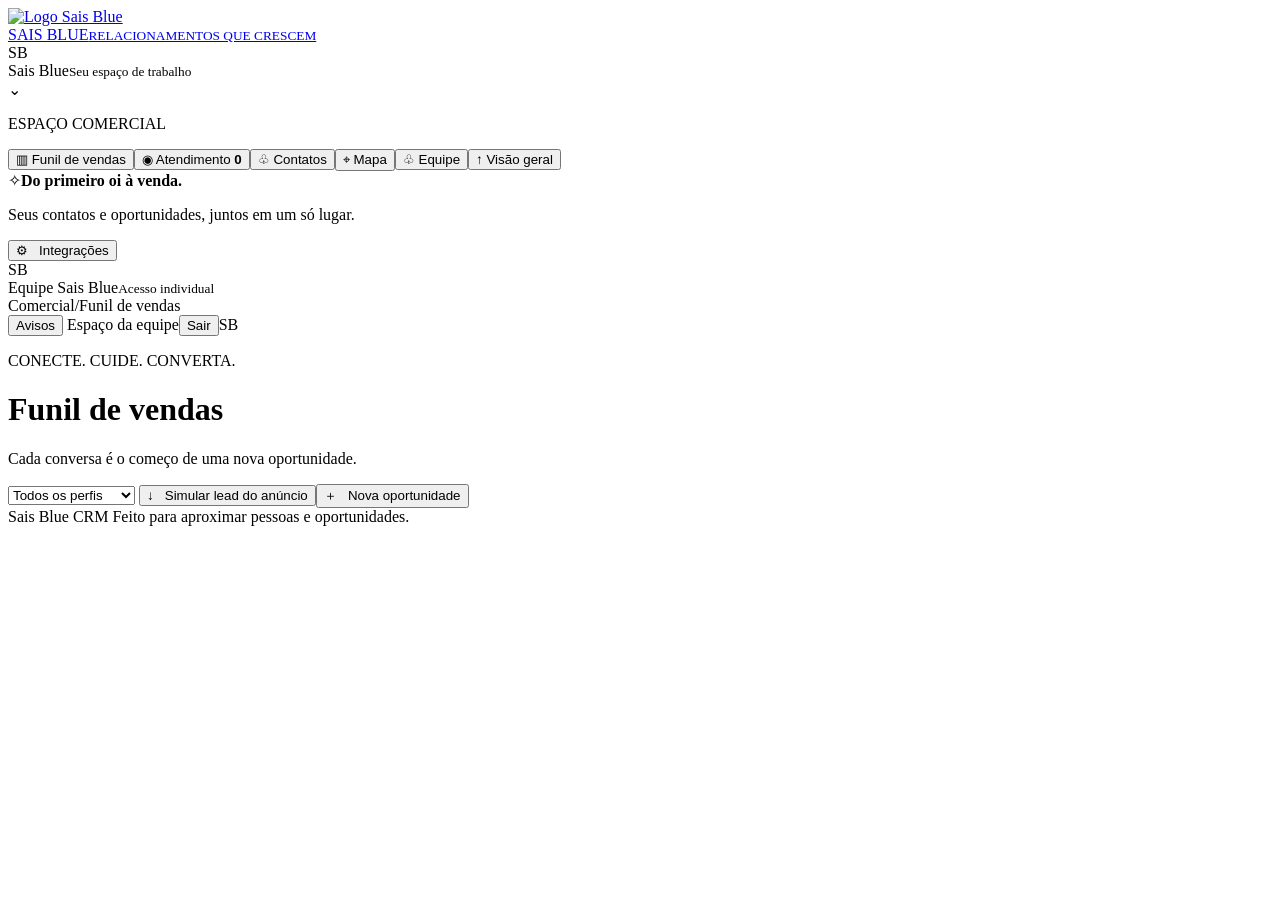
==== public/index.html @ 9a2712c6 "Add editable contact names and private opportunity alerts with opt-in sound" ====
<!doctype html>
<html lang="pt-BR">
  <head>
    <meta charset="utf-8" />
    <meta name="viewport" content="width=device-width,initial-scale=1" />
    <title>Sais Blue | CRM</title>
    <link rel="stylesheet" href="/vendor/leaflet/leaflet.css" />
    <link rel="stylesheet" href="/style.css" />
  </head>
  <body data-auth="pending">
    <aside>
      <a class="brand" href="/" aria-label="Sais Blue início"
        ><span class="brand-asset"><img src="/brand/sb-logo.png" alt="Logo Sais Blue" width="64" height="56"></span>
        <div>SAIS BLUE<small>RELACIONAMENTOS QUE CRESCEM</small></div></a
      >
      <div class="workspace">
        <span class="square">SB</span>
        <div>Sais Blue<small>Seu espaço de trabalho</small></div>
        <span>⌄</span>
      </div>
      <p class="nav-label">ESPAÇO COMERCIAL</p>
      <nav>
        <button data-view="pipeline" class="active">
          <span>▥</span> Funil de vendas</button
        ><button data-view="inbox">
          <span>◉</span> Atendimento <b id="inbox-count">0</b></button
        ><button data-view="contacts"><span>♧</span> Contatos</button
        ><button data-view="map"><span>⌖</span> Mapa</button
        ><button data-view="team"><span>♧</span> Equipe</button
        ><button data-view="reports"><span>↑</span> Visão geral</button
        ><button id="trash-nav" data-view="trash" hidden><span>⌫</span> Lixeira</button>
      </nav>
      <div class="aside-bottom">
        <div class="help-card">
          <span>✧</span><strong>Do primeiro oi à venda.</strong>
          <p>Seus contatos e oportunidades, juntos em um só lugar.</p>
        </div>
        <button data-view="settings" class="settings">
          ⚙ &nbsp; Integrações
        </button>
        <div class="profile">
          <span class="avatar">SB</span>
          <div>
            <span id="profile-name">Equipe Sais Blue</span
            ><small id="profile-role">Acesso individual</small>
          </div>
        </div>
      </div>
    </aside>
    <div class="app">
      <header>
        <div>
          <span class="breadcrumb">Comercial</span
          ><span class="crumb-separator">/</span
          ><span id="breadcrumb-current">Funil de vendas</span>
        </div>
        <div class="header-right">
          <button id="open-notifications" class="secondary" aria-label="Avisos de oportunidades">Avisos <span id="notification-count" hidden>0</span></button>
          <span class="demo-pill"><i></i> Espaço da equipe</span
          ><button id="logout" class="secondary">Sair</button
          ><span class="avatar small">SB</span>
        </div>
      </header>
      <main>
        <div class="page-heading">
          <div>
            <p class="eyebrow">CONECTE. CUIDE. CONVERTA.</p>
            <h1 id="page-title">Funil de vendas</h1>
            <p id="page-subtitle">
              Cada conversa é o começo de uma nova oportunidade.
            </p>
          </div>
          <div class="actions">
            <select id="owner-filter" aria-label="Filtrar por responsável" hidden>
              <option value="">Todos os responsáveis</option>
              <option value="__unassigned__">Sem responsável</option>
            </select>
            <select id="profile-filter" aria-label="Filtrar por perfil">
              <option value="">Todos os perfis</option>
              <option>Lojista</option>
              <option>Revenda</option>
              <option>Consumidor Final</option>
              <option value="__pending__">Perfil pendente</option>
            </select>
            <button id="simulate" class="secondary">
              ↓ &nbsp; Simular lead do anúncio</button
            ><button id="new-contact" class="primary">
              ＋ &nbsp; Nova oportunidade
            </button>
          </div>
        </div>
        <section id="stats" class="stats"></section>
        <div id="content"></div>
        <footer>
          <span id="release-version">Sais Blue CRM</span>
          <span>Feito para aproximar pessoas e oportunidades.</span>
        </footer>
      </main>
    </div>
    <dialog id="create-dialog">
      <form id="create-form">
        <div class="dialog-header">
          <div>
            <p class="eyebrow">SAIS BLUE CRM</p>
            <h2 id="form-title">Nova oportunidade</h2>
          </div>
          <button
            type="button"
            class="close"
            data-close="create-dialog"
            aria-label="Fechar"
          >
            ×
          </button>
        </div>
        <p id="form-description">Adicione um contato ao seu funil comercial.</p>
        <label
          >Nome<input
            name="name"
            required
            maxlength="120"
            placeholder="Nome do cliente" /></label
        ><label
          >WhatsApp com DDI<input
            name="phone"
            required
            inputmode="tel"
            placeholder="55 11 99999-9999"
        /></label>
        <div id="create-location-fields" class="detail-grid"></div>
        <label
          >Instagram<input
            name="instagram"
            placeholder="@usuario ou link do perfil"
            maxlength="180" /></label
        >
        <div id="create-opportunity-fields" class="detail-grid"></div>
        <label id="body-field" hidden
          >Mensagem recebida<textarea
            name="body"
            placeholder="Olá! Vi o anúncio e gostaria de saber mais."
          ></textarea>
        </label>
        <div class="dialog-actions">
          <button type="button" class="secondary" data-close="create-dialog">
            Cancelar</button
          ><button class="primary" type="submit">Adicionar ao CRM</button>
        </div>
      </form>
    </dialog>
    <dialog id="detail-dialog"><div id="detail"></div></dialog>
    <dialog id="notifications-dialog" aria-labelledby="notifications-title">
      <div class="dialog-header"><h2 id="notifications-title">Seus avisos</h2><button type="button" class="close" id="close-notifications" aria-label="Fechar avisos">×</button></div>
      <p>Novas oportunidades e atendimentos atribuídos à sua conta. Mantenha o CRM aberto para receber os avisos.</p>
      <div class="notification-controls"><button type="button" id="enable-alert-sound" class="primary">Ativar avisos com som</button><button type="button" id="disable-alert-sound" class="secondary" hidden>Desativar som</button><button type="button" id="read-all-notifications" class="secondary">Marcar todas como lidas</button></div>
      <p id="notification-sound-status">Clique em Ativar avisos com som para liberar o áudio neste navegador.</p>
      <div id="notifications-list"></div>
    </dialog>
    <div id="lead-alerts" aria-live="polite" aria-label="Novas oportunidades"></div>
    <div id="toast" role="status"></div>
    <script src="/vendor/leaflet/leaflet.js"></script>
    <script src="/notifications.js"></script>
    <script src="/app.js"></script>
  </body>
</html>
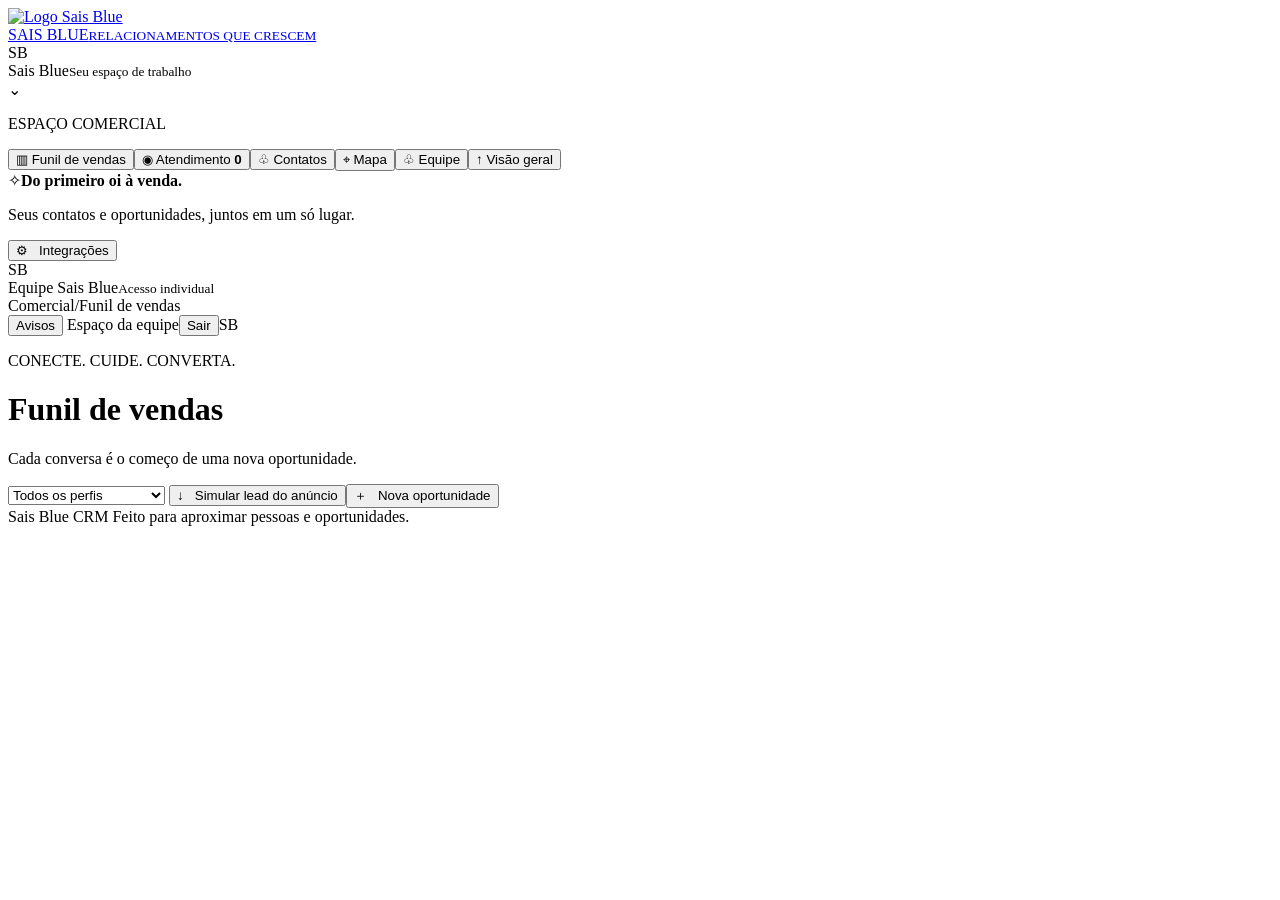
==== commit 68c2a12e: "Improve contextual qualification, private label routing and no-response closure" ====
--- a/public/index.html
+++ b/public/index.html
@@ -3,6 +3,11 @@
   <head>
     <meta charset="utf-8" />
     <meta name="viewport" content="width=device-width,initial-scale=1" />
+    <meta name="theme-color" content="#0b2438" />
+    <meta name="apple-mobile-web-app-capable" content="yes" />
+    <meta name="apple-mobile-web-app-title" content="Sais Blue CRM" />
+    <link rel="manifest" href="/manifest.webmanifest" />
+    <link rel="apple-touch-icon" href="/brand/app-icon.png" />
     <title>Sais Blue | CRM</title>
     <link rel="stylesheet" href="/vendor/leaflet/leaflet.css" />
     <link rel="stylesheet" href="/style.css" />
@@ -80,6 +85,7 @@
               <option>Lojista</option>
               <option>Revenda</option>
               <option>Consumidor Final</option>
+              <option>Marca própria (PL/WL)</option>
               <option value="__pending__">Perfil pendente</option>
             </select>
             <button id="simulate" class="secondary">
@@ -151,14 +157,16 @@
     <dialog id="detail-dialog"><div id="detail"></div></dialog>
     <dialog id="notifications-dialog" aria-labelledby="notifications-title">
       <div class="dialog-header"><h2 id="notifications-title">Seus avisos</h2><button type="button" class="close" id="close-notifications" aria-label="Fechar avisos">×</button></div>
-      <p>Novas oportunidades e atendimentos atribuídos à sua conta. Mantenha o CRM aberto para receber os avisos.</p>
+      <p>Novas oportunidades e atendimentos atribuídos à sua conta. O som do navegador exige o CRM aberto; as notificações do aparelho podem chegar com o app fechado.</p>
       <div class="notification-controls"><button type="button" id="enable-alert-sound" class="primary">Ativar avisos com som</button><button type="button" id="disable-alert-sound" class="secondary" hidden>Desativar som</button><button type="button" id="read-all-notifications" class="secondary">Marcar todas como lidas</button></div>
       <p id="notification-sound-status">Clique em Ativar avisos com som para liberar o áudio neste navegador.</p>
+      <section class="phone-push-panel"><h3>Notificações na tela bloqueada</h3><p id="phone-push-status"></p><p>App: <a id="phone-app-url" target="_blank" rel="noopener noreferrer"></a></p><div class="notification-controls"><button type="button" id="prepare-phone-push" class="secondary" hidden>Preparar notificações no servidor</button><button type="button" id="enable-phone-push" class="primary" disabled>Ativar notificações do aparelho</button><button type="button" id="disable-phone-push" class="secondary" hidden>Desativar neste aparelho</button><button type="button" id="test-phone-push" class="secondary" hidden>Testar em 10 segundos</button></div></section>
       <div id="notifications-list"></div>
     </dialog>
     <div id="lead-alerts" aria-live="polite" aria-label="Novas oportunidades"></div>
     <div id="toast" role="status"></div>
     <script src="/vendor/leaflet/leaflet.js"></script>
+    <script src="/pwa.js"></script>
     <script src="/notifications.js"></script>
     <script src="/app.js"></script>
   </body>
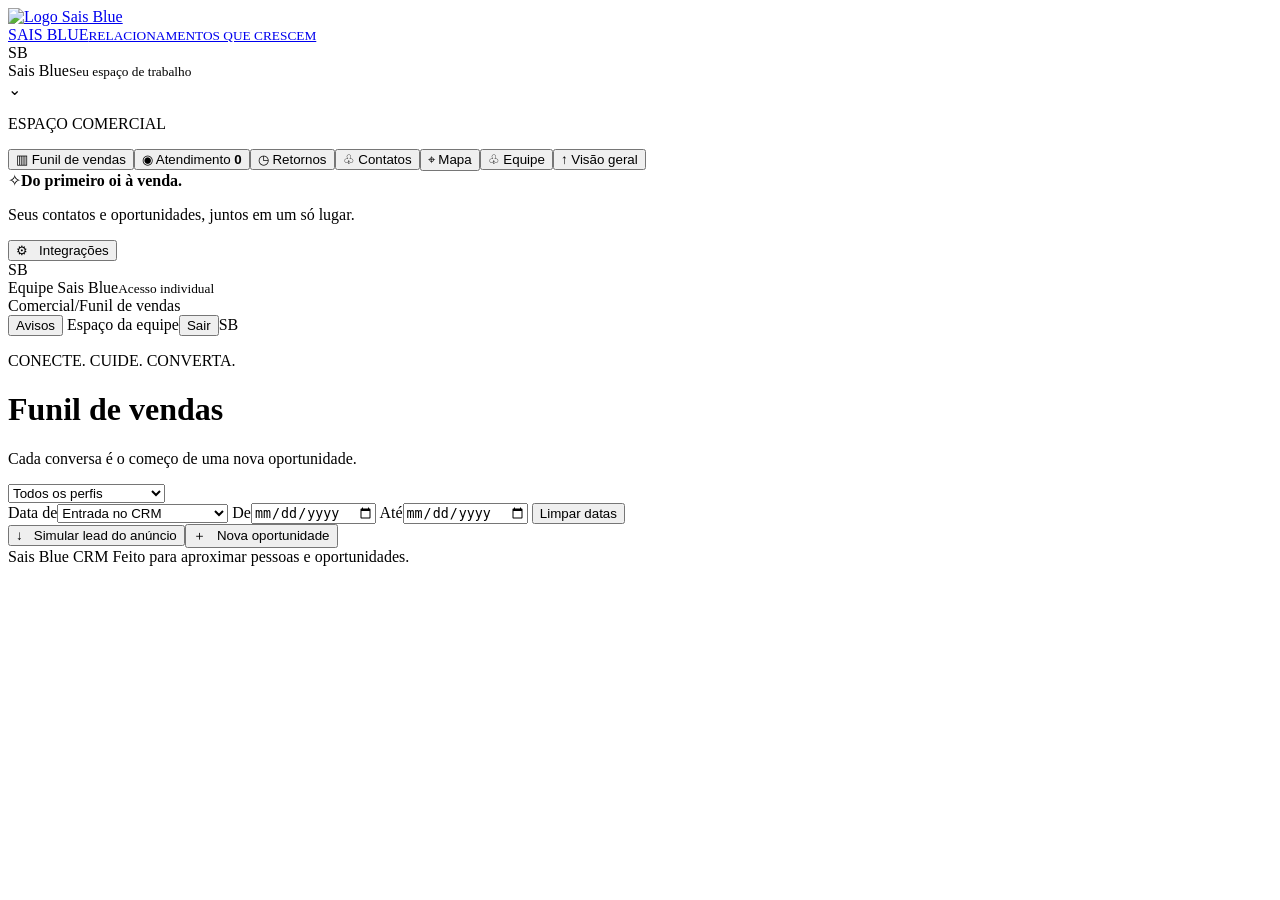
==== commit a791b128: "Add internal follow-up schedules, date filters and external team access on port 3001" ====
--- a/public/index.html
+++ b/public/index.html
@@ -29,6 +29,7 @@
           <span>▥</span> Funil de vendas</button
         ><button data-view="inbox">
           <span>◉</span> Atendimento <b id="inbox-count">0</b></button
+        ><button data-view="followups"><span>◷</span> Retornos <b id="followup-count" hidden>0</b></button
         ><button data-view="contacts"><span>♧</span> Contatos</button
         ><button data-view="map"><span>⌖</span> Mapa</button
         ><button data-view="team"><span>♧</span> Equipe</button
@@ -88,6 +89,12 @@
               <option>Marca própria (PL/WL)</option>
               <option value="__pending__">Perfil pendente</option>
             </select>
+            <div id="date-filters" class="date-filters" role="group" aria-label="Filtrar por data">
+              <label>Data de<select id="date-basis"><option value="created">Entrada no CRM</option><option value="conversation">Última conversa</option><option value="next">Próximo retorno / revisão</option><option value="purchase">Última compra</option></select></label>
+              <label>De<input type="date" id="date-from" aria-label="Data inicial"></label>
+              <label>Até<input type="date" id="date-to" aria-label="Data final"></label>
+              <button type="button" id="clear-dates" class="secondary">Limpar datas</button>
+            </div>
             <button id="simulate" class="secondary">
               ↓ &nbsp; Simular lead do anúncio</button
             ><button id="new-contact" class="primary">
@@ -133,6 +140,7 @@
             inputmode="tel"
             placeholder="55 11 99999-9999"
         /></label>
+        <p id="create-phone-error" class="field-error" role="alert" hidden></p>
         <div id="create-location-fields" class="detail-grid"></div>
         <label
           >Instagram<input
@@ -168,6 +176,7 @@
     <script src="/vendor/leaflet/leaflet.js"></script>
     <script src="/pwa.js"></script>
     <script src="/notifications.js"></script>
+    <script src="/followups.js"></script>
     <script src="/app.js"></script>
   </body>
 </html>
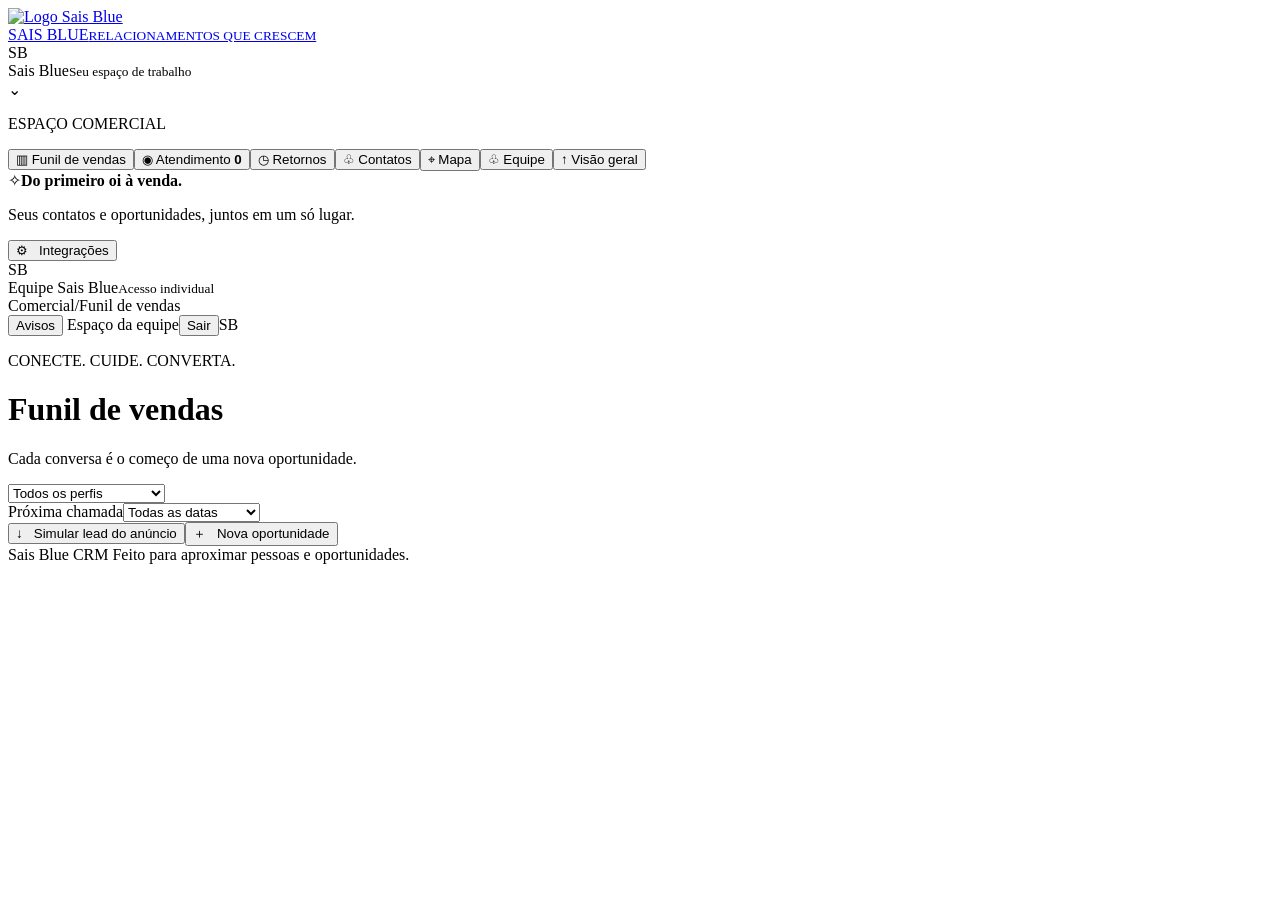
==== commit b554cbf1: "Put next-call bells and one-click stages on lead cards with persistent overdue alerts" ====
--- a/public/index.html
+++ b/public/index.html
@@ -90,10 +90,12 @@
               <option value="__pending__">Perfil pendente</option>
             </select>
             <div id="date-filters" class="date-filters" role="group" aria-label="Filtrar por data">
-              <label>Data de<select id="date-basis"><option value="created">Entrada no CRM</option><option value="conversation">Última conversa</option><option value="next">Próximo retorno / revisão</option><option value="purchase">Última compra</option></select></label>
-              <label>De<input type="date" id="date-from" aria-label="Data inicial"></label>
-              <label>Até<input type="date" id="date-to" aria-label="Data final"></label>
-              <button type="button" id="clear-dates" class="secondary">Limpar datas</button>
+              <label>Próxima chamada<select id="call-date-filter" aria-label="Filtrar próxima chamada"><option value="all">Todas as datas</option><option value="today">Chamar hoje</option><option value="overdue">Atrasados</option><option value="tomorrow">Amanhã</option><option value="week">Próximos 7 dias</option><option value="none">Sem agendamento</option><option value="range">Escolher período…</option></select></label>
+              <div id="custom-call-period" class="date-filters" hidden>
+                <label>De<input type="date" id="date-from" aria-label="Data inicial"></label>
+                <label>Até<input type="date" id="date-to" aria-label="Data final"></label>
+              </div>
+              <button type="button" id="clear-dates" class="clear-call-date" aria-label="Limpar filtro de chamada" hidden>×</button>
             </div>
             <button id="simulate" class="secondary">
               ↓ &nbsp; Simular lead do anúncio</button
@@ -163,6 +165,7 @@
       </form>
     </dialog>
     <dialog id="detail-dialog"><div id="detail"></div></dialog>
+    <dialog id="call-dialog" aria-label="Agendar próxima chamada"><div id="call-dialog-content"></div></dialog>
     <dialog id="notifications-dialog" aria-labelledby="notifications-title">
       <div class="dialog-header"><h2 id="notifications-title">Seus avisos</h2><button type="button" class="close" id="close-notifications" aria-label="Fechar avisos">×</button></div>
       <p>Novas oportunidades e atendimentos atribuídos à sua conta. O som do navegador exige o CRM aberto; as notificações do aparelho podem chegar com o app fechado.</p>
